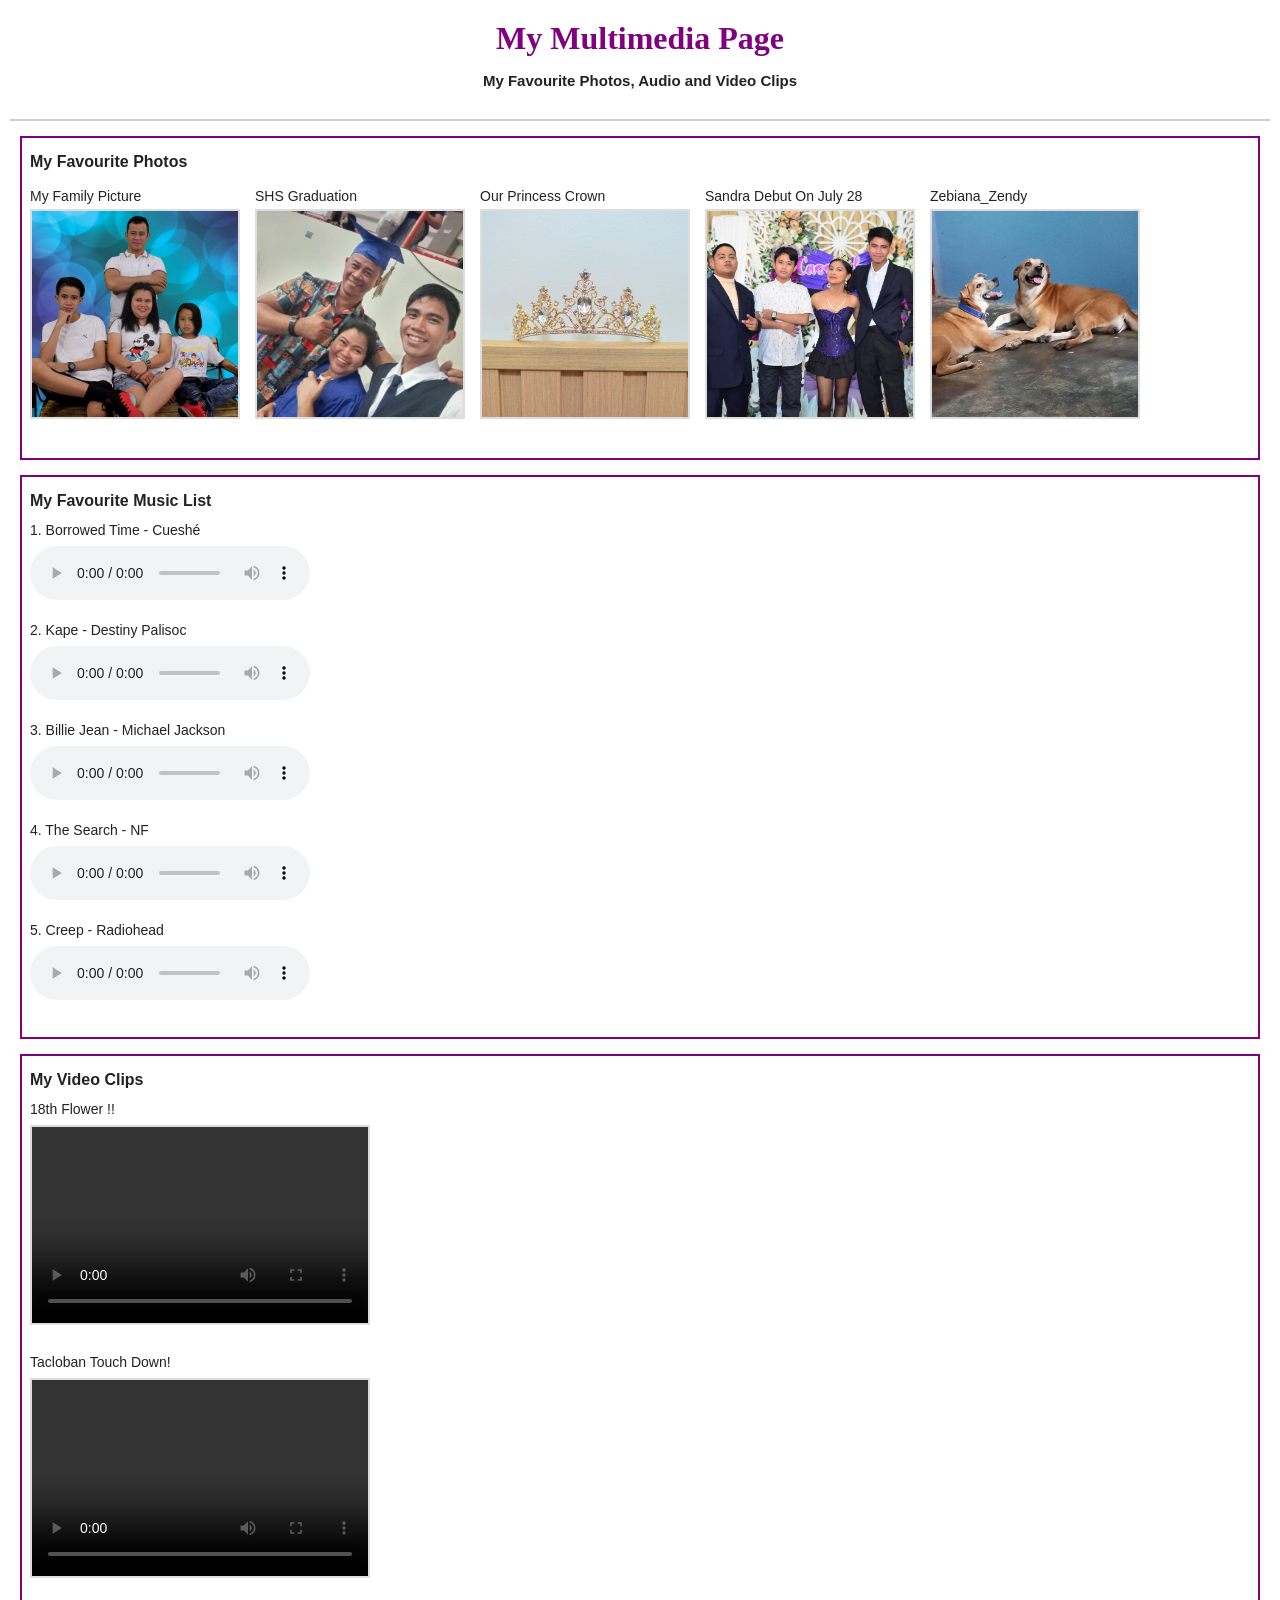
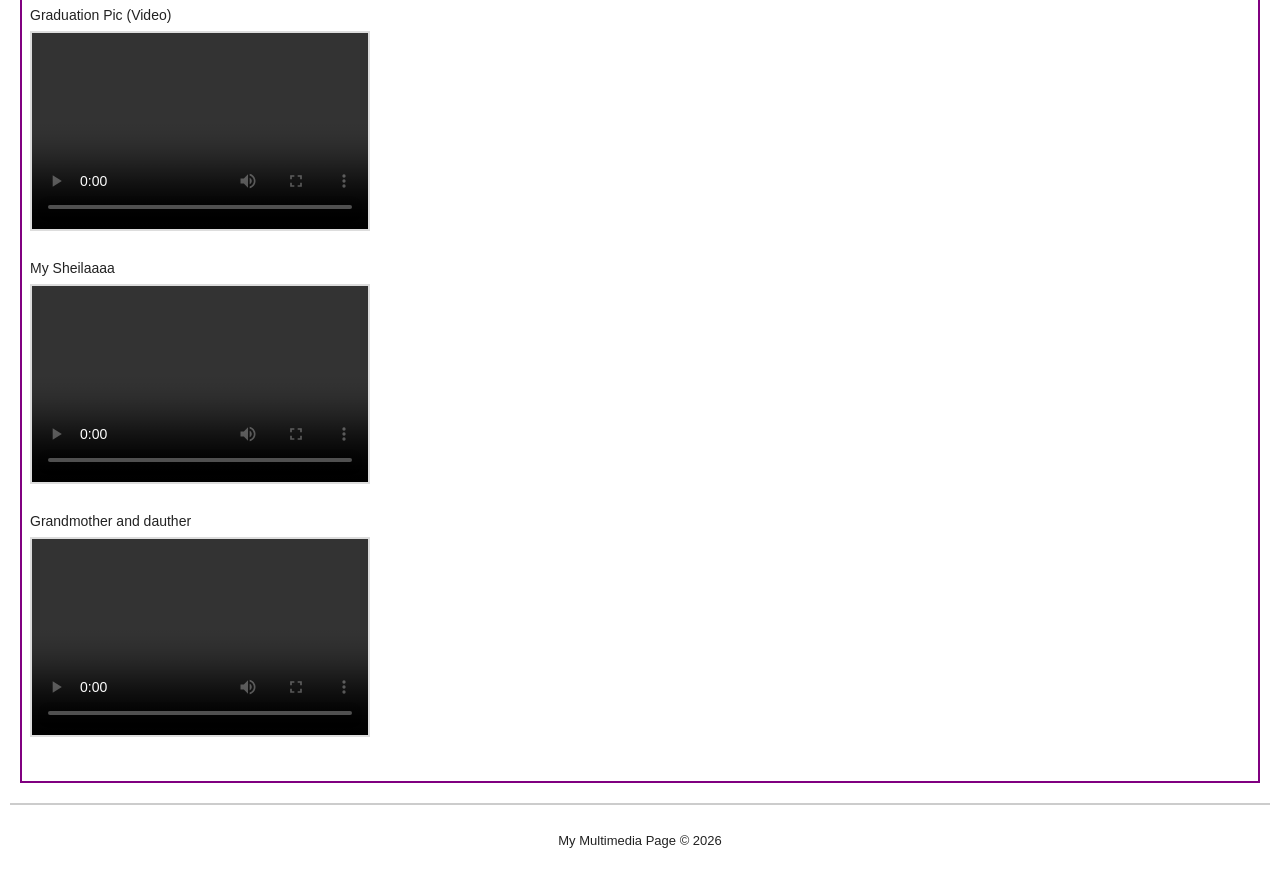
==== index.html @ de4018fd "Add files via upload" ====
<!DOCTYPE html>
<html lang="en">

<head>
    <meta charset="UTF-8">
    <meta name="viewport" content="width=device-width, initial-scale=1.0">

    <title>MY Past</title>

    <link rel="stylesheet" href="style.css">
</head>

<body>

    <header>
        <h1>My Multimedia Page</h1>

        <p class="subtitle">
            My Favourite Photos, Audio and Video Clips
        </p>
    </header>


    <!-- ================= PHOTO SECTION ================= -->

    <section class="section">

        <h2><b>My Favourite Photos</b></h2>

        <div class="photo-container">

            <div class="photo-item">
                <p> My Family Picture</p>
                <img src="photos/Family_pic.jpg" alt="Favourite Photo 1">
            </div>

            <div class="photo-item">
                <p>SHS Graduation</p>
                <img src="photos/Graduation.jpg" alt="Favourite Photo 2">
            </div>

            <div class="photo-item">
                <p>Our Princess Crown</p>
                <img src="photos/Sandra_Crown.jpg" alt="Favourite Photo 3">
            </div>

            <div class="photo-item">
                <p>Sandra Debut On July 28</p>
                <img src="photos/Sandra_Debut.jpg" alt="Favourite Photo 4">
            </div>

            <div class="photo-item">
                <p>Zebiana_Zendy</p>
                <img src="photos/Zebiana_Zendy.jpg" alt="Favourite Photo 5">
            </div>

        </div>

    </section>


    <!-- ================= AUDIO SECTION ================= -->

    <section class="section">

        <h2><b>My Favourite Music List</b></h2>

        <div class="audio-container">

            <div class="audio-item">
                <p>1. Borrowed Time - Cueshé</p>
                <audio controls>
                    <source src="audio/Cueshé_Borrowed-Time.mp3" type="audio/mpeg">
                </audio>
            </div>

            <div class="audio-item">
                <p>2. Kape - Destiny Palisoc</p>
                <audio controls>
                    <source src="audio/Destiny-Palisoc_Kape .mp3" type="audio/mpeg">
                </audio>
            </div>

            <div class="audio-item">
                <p>3. Billie Jean - Michael Jackson</p>
                <audio controls>
                    <source src="audio/Michael-Jackson_Billie-Jean.mp3" type="audio/mpeg">
                </audio>
            </div>

            <div class="audio-item">
                <p>4. The Search - NF</p>
                <audio controls>
                    <source src="audio/NF_The-Search.mp3" type="audio/mpeg">
                </audio>
            </div>

            <div class="audio-item">
                <p>5. Creep - Radiohead</p>
                <audio controls>
                    <source src="audio/Radiohead_Creep.mp3" type="audio/mpeg">
                </audio>
            </div>

        </div>

    </section>


    <!-- ================= VIDEO SECTION ================= -->

    <section class="section">

        <h2><b>My Video Clips</b></h2>

        <div class="video-container">

            <div class="video-item">
                <p>18th Flower !! </p>

                <video controls>
                    <source src="video/Sandras_Dance.mp4" type="video/mp4">
                </video>
            </div>


            <div class="video-item">
                <p>Tacloban Touch Down!</p>

                <video controls>
                    <source src="video/Tacloban!.mp4" type="video/mp4">
                </video>
            </div>


            <div class="video-item">
                <p>Graduation Pic (Video)</p>

                <video controls>
                    <source src="video/Video_pala_kala_picture.mp4" type="video/mp4">
                </video>
            </div>


            <div class="video-item">
                <p>My Sheilaaaa</p>

                <video controls>
                    <source src="video/Zendy's_Puppy.mp4" type="video/mp4">
                </video>
            </div>


            <div class="video-item">
                <p>Grandmother and dauther</p>

                <video controls>
                    <source src="video/idk.mp4" type="video/mp4">
                </video>
            </div>

        </div>

    </section>


    <!-- ================= FOOTER ================= -->

    <footer>
        <p>My Multimedia Page &copy; 2026</p>
    </footer>

</body>
</html>
---- style.css ----
* {
    box-sizing: border-box;
}

body {
    margin: 0;
    padding: 10px;
    font-family: Arial, sans-serif;
    background-color: white;
    color: #222;
}

header {
    text-align: center;
    border-bottom: 2px solid #cccccc;
    padding-bottom: 15px;
}

.instruction {
    font-size: 14px;
    margin: 5px;
}

.requirements {
    font-size: 14px;
    line-height: 1.5;
}

h1 {
    font-family: "Brush Script MT", cursive;
    font-size: 32px;
    color: purple;
    margin: 10px;
}

.subtitle {
    font-weight: bold;
    font-size: 15px;
}


/* ================= SECTION ================= */

.section {
    border: 2px solid purple;
    margin: 15px 10px;
    padding: 15px 8px;
    min-height: 150px;
}

.section h2 {
    font-size: 16px;
    font-weight: normal;
    margin-top: 0;
    margin-bottom: 12px;
}


/* ================= PHOTOS ================= */

.photo-container {
    overflow: auto;
}

.photo-item {
    width: 220px;
    margin-right: 5px;
    margin-bottom: 20px;
    float: left;
}

.photo-item p {
    margin: 5px 0;
    font-size: 14px;
}

.photo-item img {
    width: 210px;
    height: 210px;
    object-fit: cover;
    border: 2px solid #dddddd;
}
/* ================= AUDIO ================= */

.audio-container {
    text-align: left;
}

.audio-item {
    width: 300px;
    margin-bottom: 18px;
    margin-right: 30px;
    vertical-align: top;
}

.audio-item p {
    font-size: 14px;
    margin: 5px 0 8px 0;
}

.audio-item audio {
    width: 280px;
}


/* ================= VIDEO ================= */

.video-container {
    text-align: left;
}

.video-item {
    width: 360px;
    margin-right: 25px;
    margin-bottom: 25px;
    vertical-align: top;
}

.video-item p {
    font-size: 14px;
    margin: 5px 0 8px 0;
}

.video-item video {
    width: 340px;
    height: 200px;
    border: 2px solid #dddddd;
}


/* ================= FOOTER ================= */

footer {
    text-align: center;
    border-top: 2px solid #cccccc;
    margin-top: 20px;
    padding: 15px;
    font-size: 13px;
}
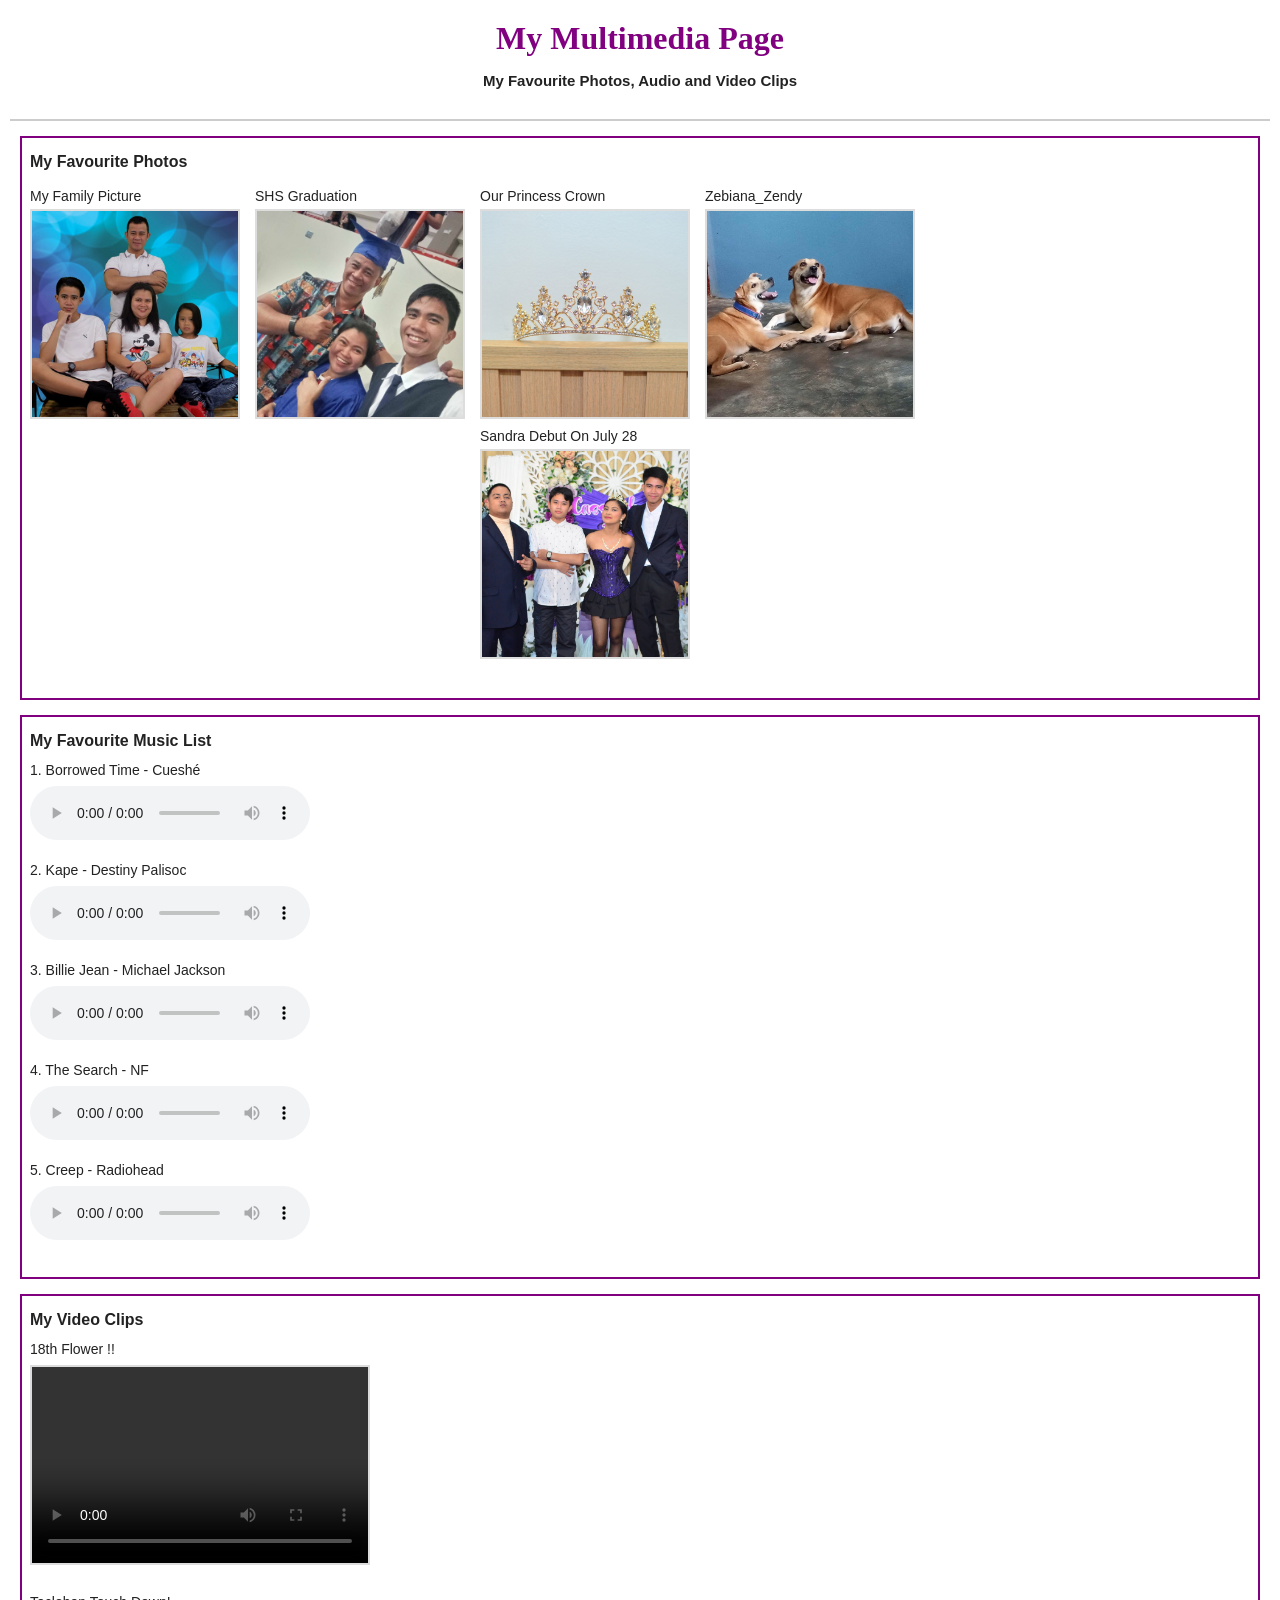
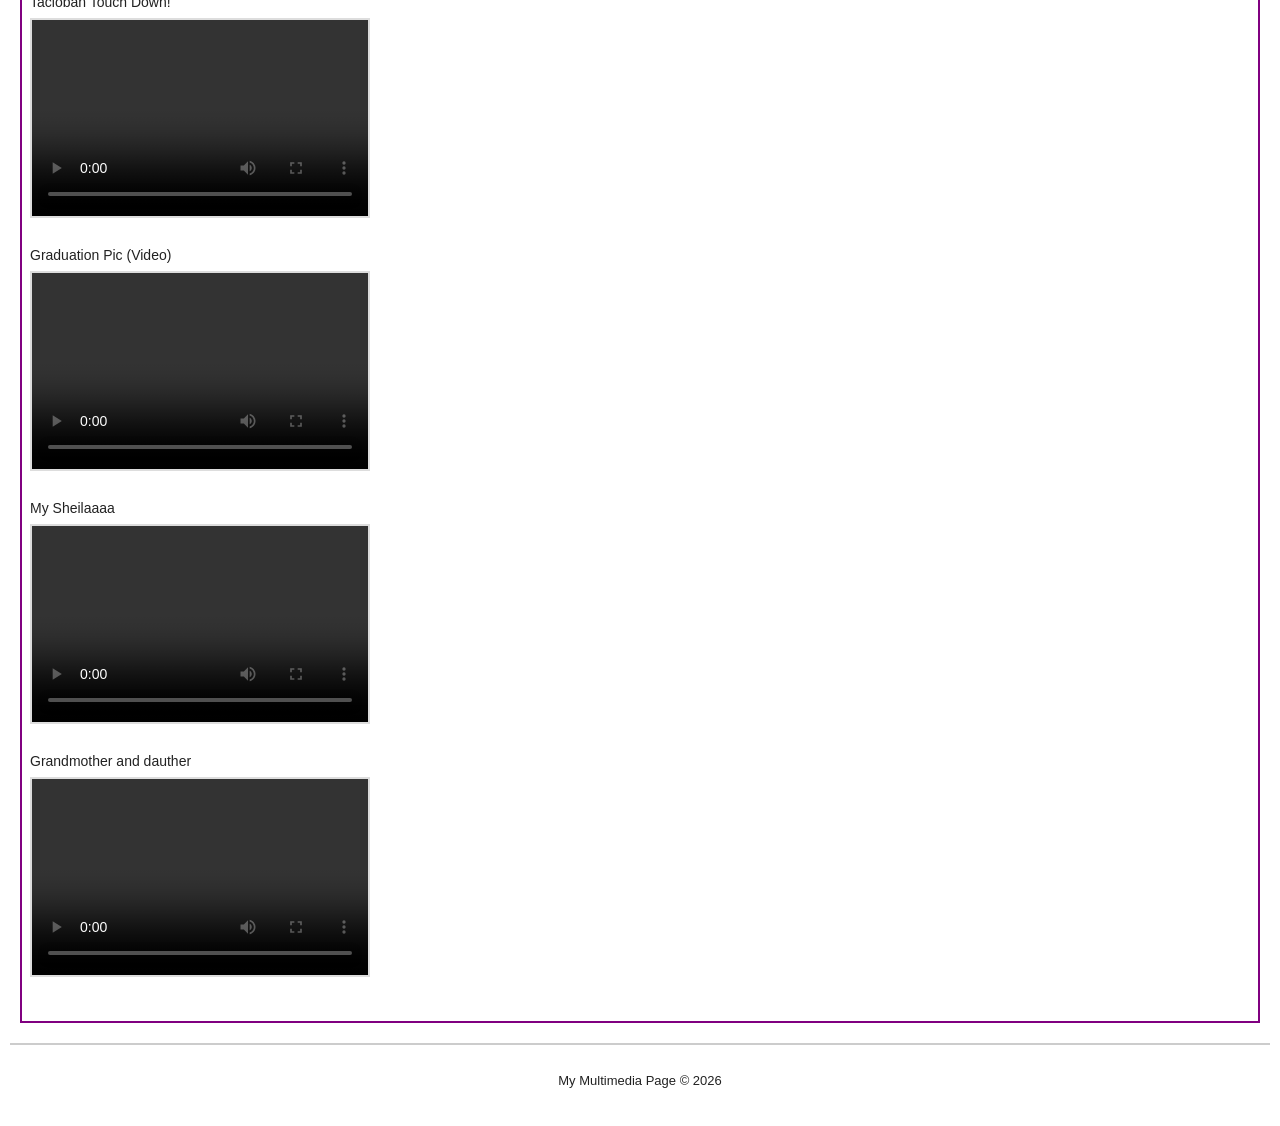
==== commit 69143bf2: "Add files via upload" ====
--- a/index.html
+++ b/index.html
@@ -31,27 +31,27 @@
 
             <div class="photo-item">
                 <p> My Family Picture</p>
-                <img src="photos/Family_pic.jpg" alt="Favourite Photo 1">
+                <img src="photos/Family_pic.jpg" alt="Family Pic">
             </div>
 
             <div class="photo-item">
                 <p>SHS Graduation</p>
-                <img src="photos/Graduation.jpg" alt="Favourite Photo 2">
+                <img src="photos/Graduation.jpg" alt="Graduation Pic">
             </div>
 
             <div class="photo-item">
                 <p>Our Princess Crown</p>
-                <img src="photos/Sandra_Crown.jpg" alt="Favourite Photo 3">
+                <img src="photos/Sandra_Crown.jpg" alt="Crown Pic>
             </div>
 
             <div class="photo-item">
                 <p>Sandra Debut On July 28</p>
-                <img src="photos/Sandra_Debut.jpg" alt="Favourite Photo 4">
+                <img src="photos/Sandra_Debut.jpg" alt="Debutant and a roses dance">
             </div>
 
             <div class="photo-item">
                 <p>Zebiana_Zendy</p>
-                <img src="photos/Zebiana_Zendy.jpg" alt="Favourite Photo 5">
+                <img src="photos/Zebiana_Zendy.jpg" alt="2 Dogs Pic">
             </div>
 
         </div>
